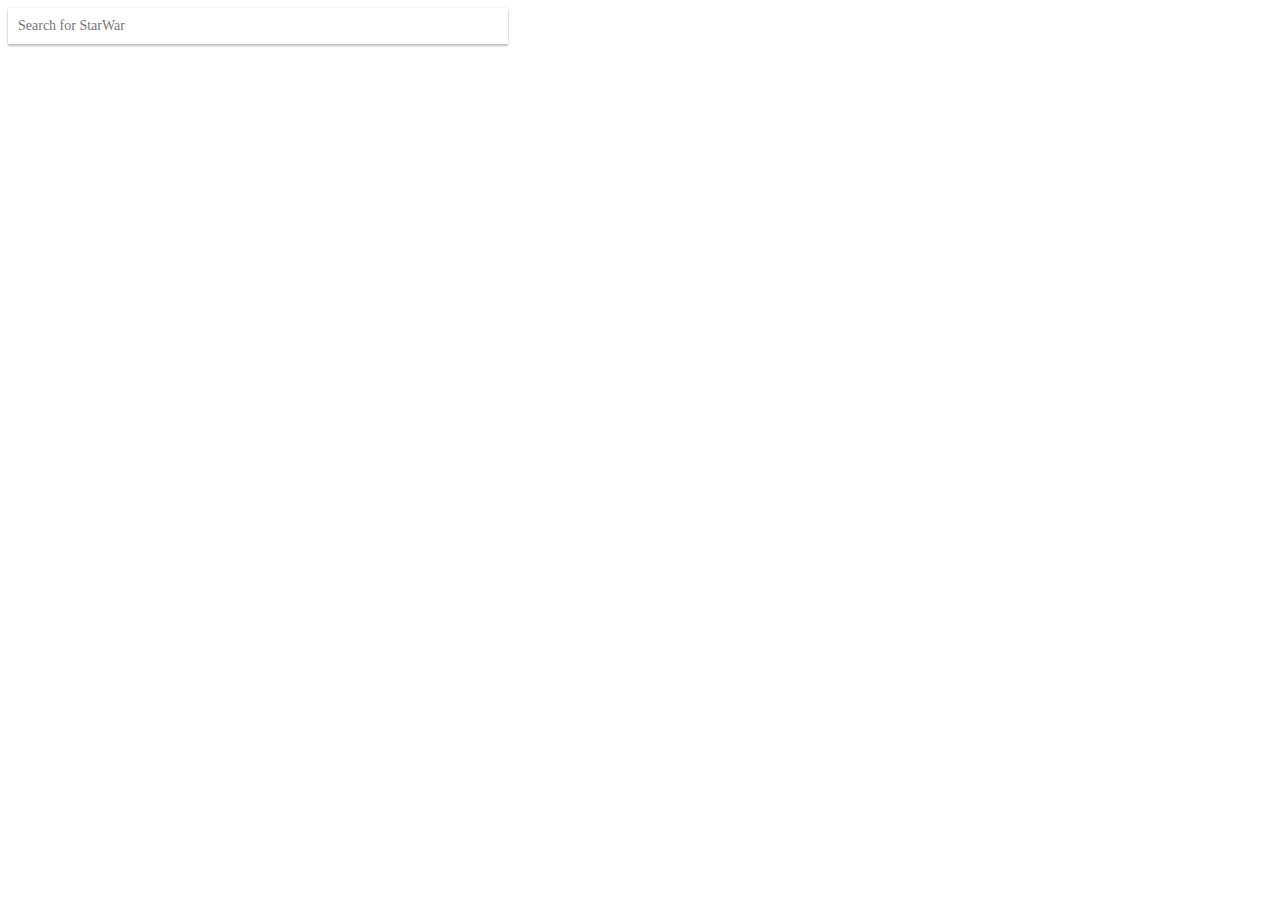
==== js_test/js_test_3/Q2.html @ c06a2d40 "js3q3" ====
<!DOCTYPE html>
<html>
  <head>
    <meta charset="utf-8">
    <meta name="viewport" content="width=device-width">
    <title>Typeahead Input</title>
    <link rel="stylesheet" href="Q2.css">
    <script src="Q2.js"></script>
  </head>
  <body>
    <div>
      <input type="text" id="search" placeholder="Search for StarWar">
    </div>
    <div id="match-list"></div>
  </body>
</html>
---- js_test/js_test_3/Q2.css ----
* {
  font-family: 'helvetica neue';
  box-sizing: border-box;
}

#search {
  background: white;
  position: relative;
  width: 500px;
  box-shadow: 0 0 2px rgba(0, 0, 0, 0.12), 0 2px 2px rgba(0, 0, 0, 0.24);
}

input {
  padding: 10px 10px;
  font-weight: 300;
  width: 100%;
  border: none;
  outline: none;
  font-size: 14px;
  color: grey;
}
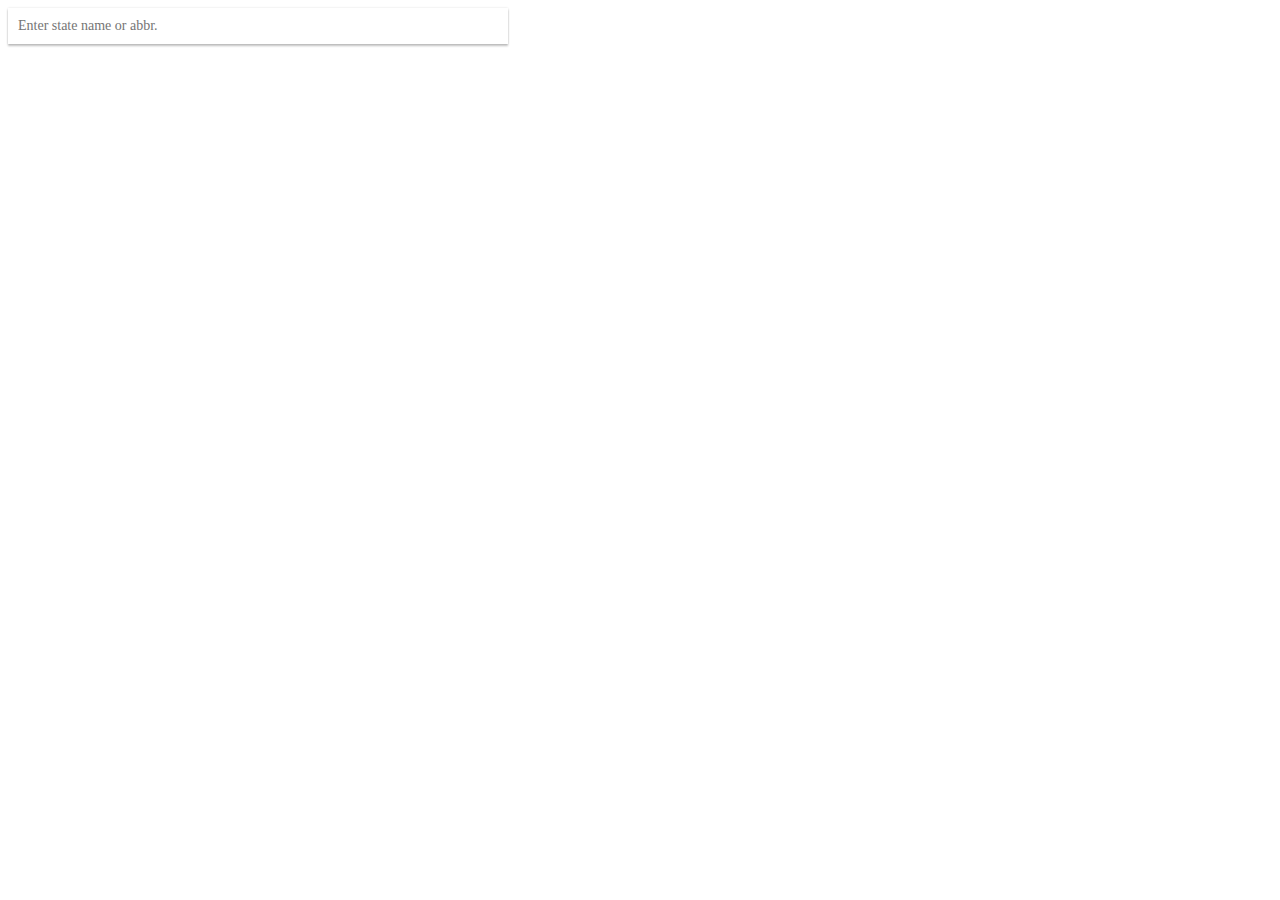
==== commit 08eac713: "2" ====
--- a/js_test/js_test_3/Q2.html
+++ b/js_test/js_test_3/Q2.html
@@ -3,14 +3,14 @@
   <head>
     <meta charset="utf-8">
     <meta name="viewport" content="width=device-width">
-    <title>Typeahead Input</title>
+    <title>Type ahead input</title>
     <link rel="stylesheet" href="Q2.css">
-    <script src="Q2.js"></script>
   </head>
   <body>
     <div>
-      <input type="text" id="search" placeholder="Search for StarWar">
+      <input type="text" id="search" placeholder="Enter state name or abbr.">
     </div>
     <div id="match-list"></div>
+    <script src="Q2.js"></script>
   </body>
 </html>